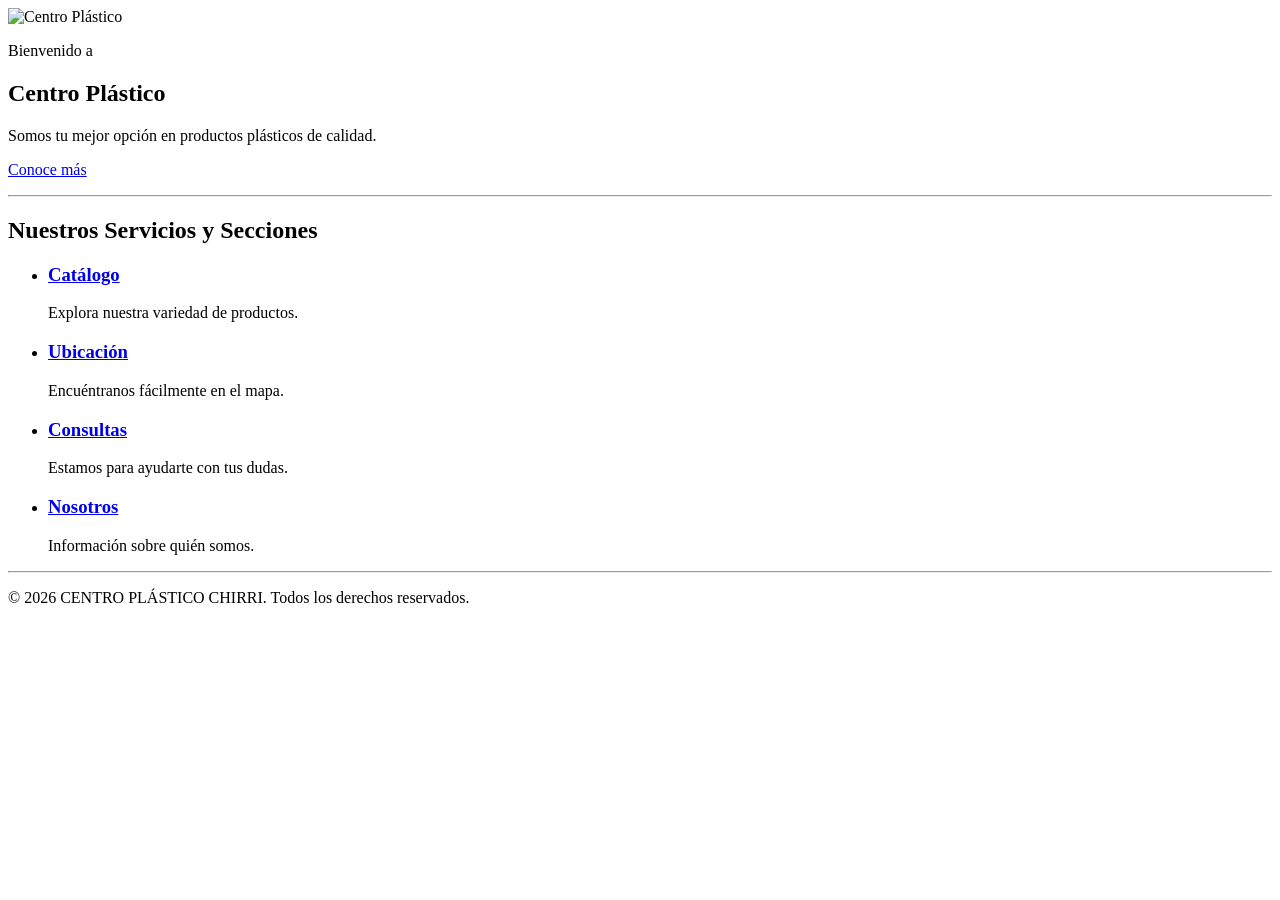
==== Index.html @ 7bf5176e "Se crea la estructura del header junto al menú de navegación, unicamente se omite en la Página princ" ====
<!DOCTYPE html>
<html lang="es">
<head>
    <meta charset="UTF-8">
    <title>Centro Plástico Chirri - Inicio</title>
</head>
<body>

    <!-- SECCIÓN DE BIENVENIDA -->
    <section>
        <img src="Recursos/Local y Logo/inicio.jpg" alt="Centro Plástico">
        <p>Bienvenido a</p>
        <h1>Centro Plástico</h1>
        <p>Somos tu mejor opción en productos plásticos de calidad.</p>
        <p><a href="Paginas/Catálogo.html">Conoce más</a></p>
    </section>

    <hr>

    <!-- SECCIÓN DE ACCESOS RÁPIDOS -->
    <h2>Nuestros Servicios y Secciones</h2>
    
    <ul>
        <li>
            <h3><a href="Paginas/Catálogo.html">Catálogo</a></h3>
            <p>Explora nuestra variedad de productos.</p>
        </li>
        <li>
            <h3><a href="Paginas/Localización.html">Ubicación</a></h3>
            <p>Encuéntranos fácilmente en el mapa.</p>
        </li>
        <li>
            <h3><a href="Paginas/Contacto.html">Consultas</a></h3>
            <p>Estamos para ayudarte con tus dudas.</p>
        </li>
        <li>
            <h3><a href="Paginas/Sobre_Nosotros.html">Nosotros</a></h3>
            <p>Información sobre quién somos.</p>
        </li>
    </ul>

    <hr>

    <!-- PIE DE PÁGINA -->
    <footer>
        <p>© 2026 CENTRO PLÁSTICO CHIRRI. Todos los derechos reservados.</p>
    </footer>

</body>
</html>
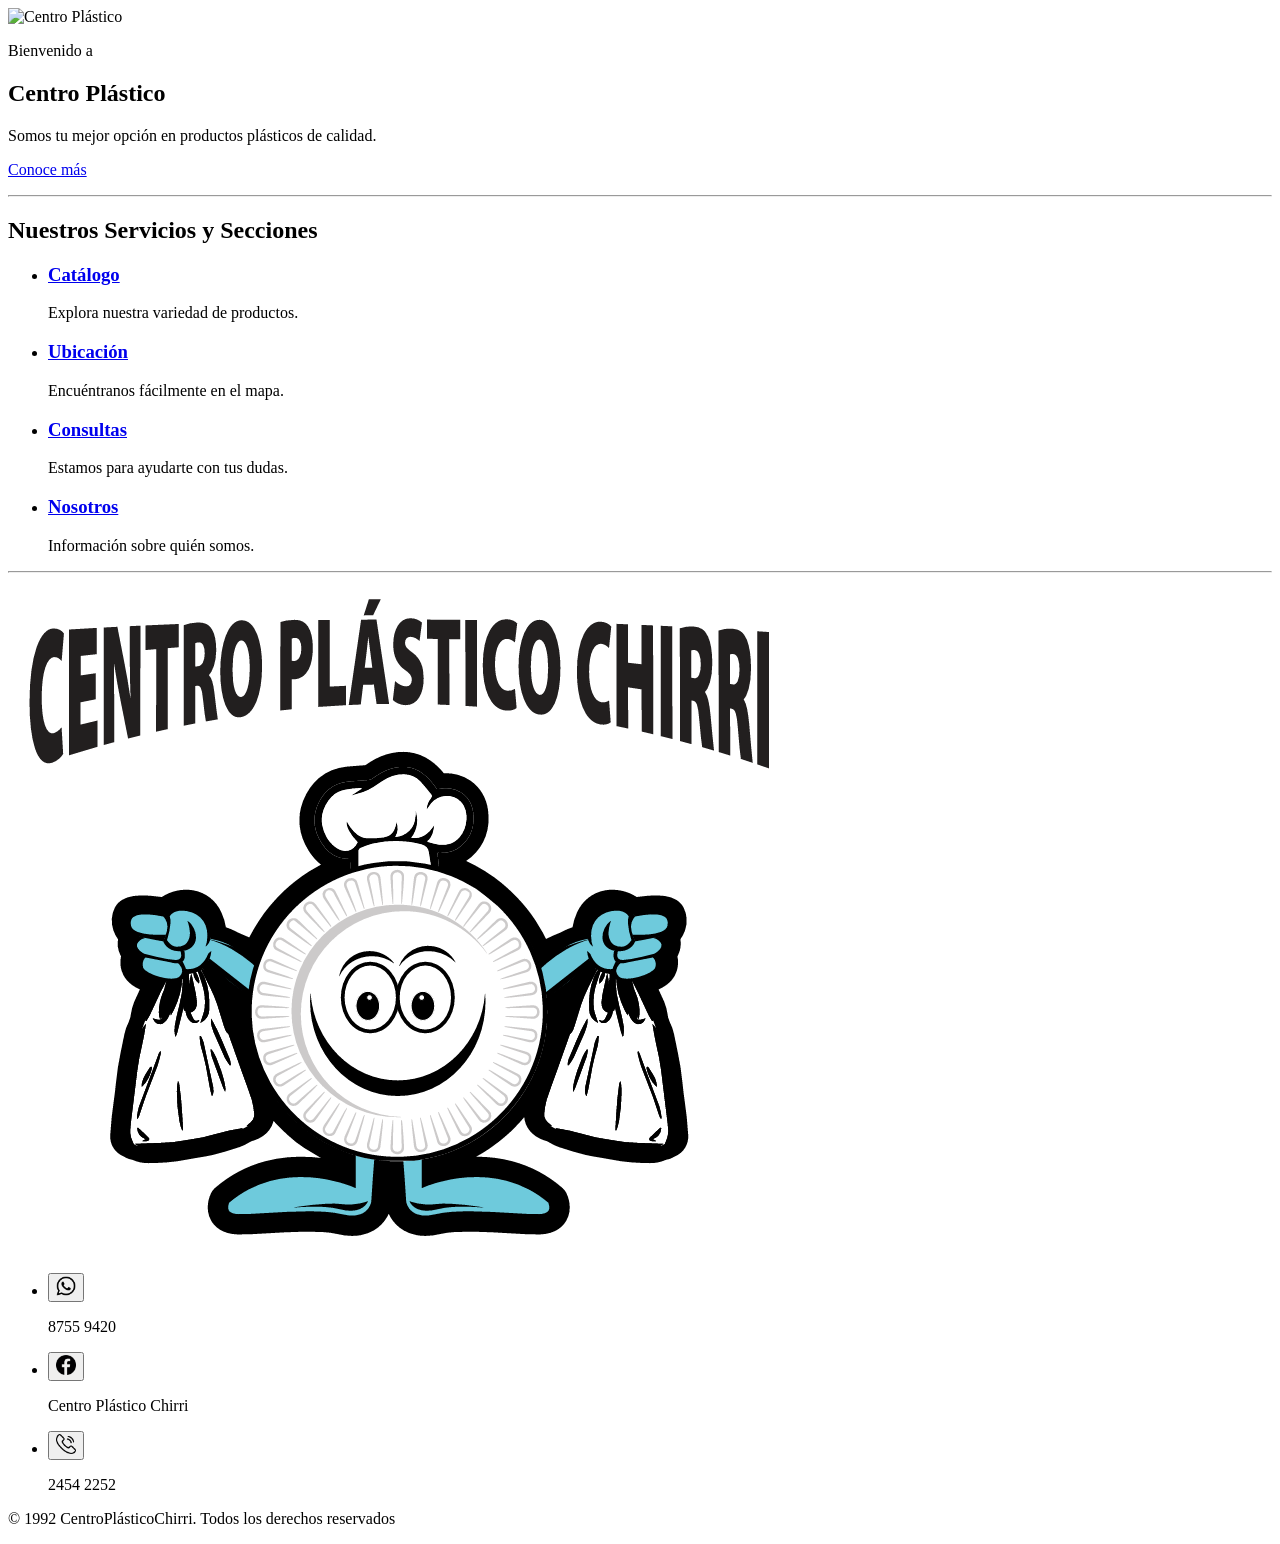
==== commit 579f3512: "Se añade la estructura del pie de Página en todas las páginas del proyecto" ====
--- a/Index.html
+++ b/Index.html
@@ -42,8 +42,55 @@
     <hr>
 
     <!-- PIE DE PÁGINA -->
-    <footer>
-        <p>© 2026 CENTRO PLÁSTICO CHIRRI. Todos los derechos reservados.</p>
+    <footer id="pie-pagina">
+        <div class="container">
+            <div class="logo">
+                <img src="../Recursos/Local_y_Logo/Logo.png" 
+                alt="Logo del Local">
+            </div>
+            <ul class="lista">
+                <li>
+                    <div class="whatsapp">
+                        <form action="https://wa.me/50687559420">
+                            <button>
+                                <img src="../Recursos/Iconos/logoWhatsApp.png" 
+                                alt="WhatsApp"
+                                width="20">
+                            </button>
+                        </form>
+                    <p>8755 9420</p>
+                    </div>
+                </li>
+
+                <li>
+                    <div class="facebook">
+                        <form action="https://www.facebook.com/share/194swaBTwd/">
+                            <button>
+                                <img src="../Recursos/Iconos/iconoFacebook.png" 
+                                alt="Facebook"
+                                width="20">
+                            </button>
+                        </form>
+                    <p>Centro Plástico Chirri</p>
+                    </div>
+                </li>
+
+                <li>
+                    <div class="telefono">
+                        <button>
+                            <img src="../Recursos/Iconos/iconoTelefono.png" 
+                            alt="telefono"
+                            width="20">
+                        </button>
+                        <p>2454 2252</p>
+                    </div>
+                </li>
+            </ul>
+
+            <div class="derechos">
+                <p>&copy; 1992 CentroPlásticoChirri. Todos los derechos reservados</p>
+            </div>
+        </div>
     </footer>
 
 </body>
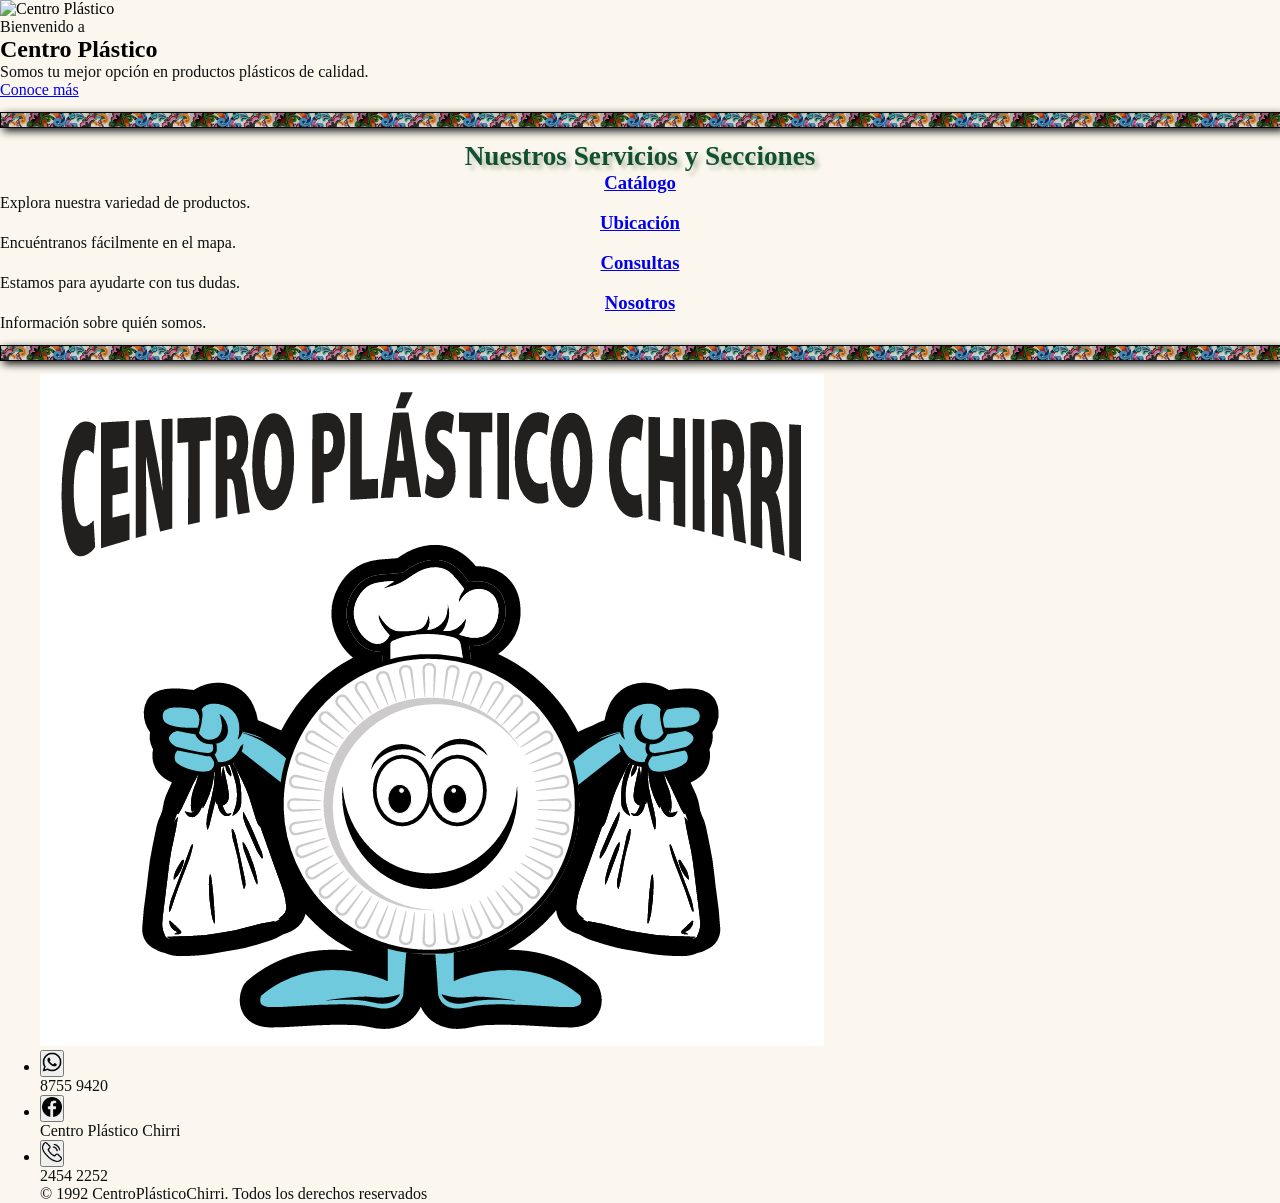
==== commit 449607cb: "Se añade el formato CSS del header y el menú de navegación de cada una de las Páginas omitiendo el I" ====
--- a/Index.html
+++ b/Index.html
@@ -2,7 +2,9 @@
 <html lang="es">
 <head>
     <meta charset="UTF-8">
-    <title>Centro Plástico Chirri - Inicio</title>
+    <meta name="viewport" content="width=device-width, initial-scale=1.0">
+    <title>Sobre Nosotros</title>
+    <link rel="stylesheet" href="Css/Mis-Estilos.css">
 </head>
 <body>
 
@@ -26,7 +28,7 @@
             <p>Explora nuestra variedad de productos.</p>
         </li>
         <li>
-            <h3><a href="Paginas/Localización.html">Ubicación</a></h3>
+            <h3><a href="Paginas/ubicacion.html">Ubicación</a></h3>
             <p>Encuéntranos fácilmente en el mapa.</p>
         </li>
         <li>
--- a/Css/Mis-Estilos.css
+++ b/Css/Mis-Estilos.css
@@ -0,0 +1,161 @@
+/* ------------------------------------------------------------------------- */
+/* ------------------------------------------------------------------------- */
+
+/*     Apartado para darle formato a los componentes generales de la Página  */
+                             /* Mobile - First */
+    /* Paleta de colores, margenes, paddings y formato de texto */
+/* ------------------------------------------------------------------------- */
+/* ------------------------------------------------------------------------- */
+
+*{
+    padding: 0;
+    margin: 0;
+}
+
+body{
+    background-color: #FBF7EE;
+    font-family: 'Times New Roman', Times, serif;
+}
+
+h2 , h3 {
+    color: #12512F;
+    font-weight: bold;
+    font-family: Cambria, Cochin, Georgia, Times, 'Times New Roman', serif;
+    display: flex;
+    justify-content: center;
+    text-align: center;
+    align-items: center;
+}
+
+
+h2{
+    color: #12512F;
+    font-size: 1.7rem;
+    text-shadow: 4px 4px 4px rgba(108, 128, 100, 0.438);
+}
+
+h4 , p{
+    color: #0c0f0e;
+}
+
+.container{
+   /* Ayuda a que despues de 1400px el contenido del container no se quede anclado a la izquierda sino que este se corre al medio */
+    max-width: 1200px;
+    width: 100%;
+    margin: auto;
+}
+
+
+/* Añadimos un diseño de colochos Sarchiseños al hr como metodo decorativo */
+
+hr{
+    width: 100%;
+    height: 14px;                     /* Define el alto de tu imagen/separador */
+    background-image: url('../Recursos/Local_y_Logo/Colochos-Sarchiseños.jpg');
+    background-repeat: repeat-x;      /* Repite la imagen horizontalmente */
+    background-position: center center;      /* Centra la imagen */
+    background-size: contain;
+    margin: 13px 0;
+    border: 1px solid black;
+    box-shadow: 3px 3px 8px rgb(17, 18, 20);
+}
+
+
+/* ****************************************** */
+/* ------------------------------------------ */
+        /* Header y Menú de Navegación */
+/* ------------------------------------------ */
+/* ****************************************** */
+
+#navegacion{
+    width: 100vw;
+}
+
+#navegacion .container{
+    width: calc(100% - 40px);
+    display: flex;
+    flex-direction: column;        /* Los pone lado a lado en fila */
+    align-items: center;        /* Centra verticalmente el menú con el logo */
+    /* justify-content:space-between; El logo va a la izquierda y los botones a la derecha */
+    max-width:790px;          /* Opcional: para que no se pegue totalmente a las esquinas */
+    margin: 5px auto;             /* Centra el contenedor en pantallas grandes */
+}
+
+#navegacion p{
+    /* width: 80%; */
+    display: flex;
+    align-items: center;
+    font-family:Impact, Haettenschweiler, 'Arial Narrow Bold', sans-serif;
+    font-size: 1.8rem;
+    color: #031f0f;
+}
+
+.container-nav{
+    display: flex;
+    justify-content:center;
+    flex-direction: row;
+    flex-wrap: wrap;
+}
+
+#navegacion nav{
+    width: calc(100% - 40px);
+    height: auto;
+    display: flex;
+    gap: 5px; /* Espacio entre cada botón del menú */
+    align-items: center;
+}
+
+#navegacion .nav-item{
+    width: auto;
+    display: flex;
+    flex-direction: row;    /* Este truco pone el icono ARRIBA y el texto ABAJO */
+    align-items: center;    /* Centra horizontalmente icono y texto */
+    justify-content: center;
+    text-decoration: none;
+    text-align: center;
+    background-color:#a6dfc044;
+    color: #12512F;         
+    font-size: 0.8rem;
+    font-weight: bold;
+    margin: 8px 0;
+    padding: 7px 10px;
+    border: 2px solid rgb(7, 83, 7);
+    border-radius: 10px;
+    box-shadow: 3px 4px 2px rgb(17, 18, 20);
+}
+
+#navegacion .nav-icon{
+    display: flex;
+    width: 20px;   
+    height: 20px;
+    margin-bottom: 4px; /* Pequeña separación entre el icono y el texto */
+}
+
+#navegacion .nav-item:hover{
+    background-color:#1aa059;
+    color: #fcfffe; /* Cambia de color al pasar el cursor */
+    transform: translateY(3px); /* Efecto de elevación sutil */
+}
+
+#navegacion .imagen-header{
+    width: 100px;               /* Tamaño del logo */
+    height: 100px;               /* Mantiene la proporción */
+    display: flex;
+    flex-direction: row;
+    justify-content: center;
+    margin-top: 10px;
+}
+
+#navegacion .imagen-header img{
+    border-radius: 20px;
+    border: 1px solid rgba(0, 0, 0, 0.418);
+    box-shadow: 2px 2px 5px #a59570;
+    margin-right: 3px;
+}
+
+
+/* Esto nos ayuda a que cambie de color solo el <a> que se esta utilizando en el  momento */
+#navegacion .nav-item.active{
+    background-color: #0b6334;
+    color: #f6faf8c5;
+}
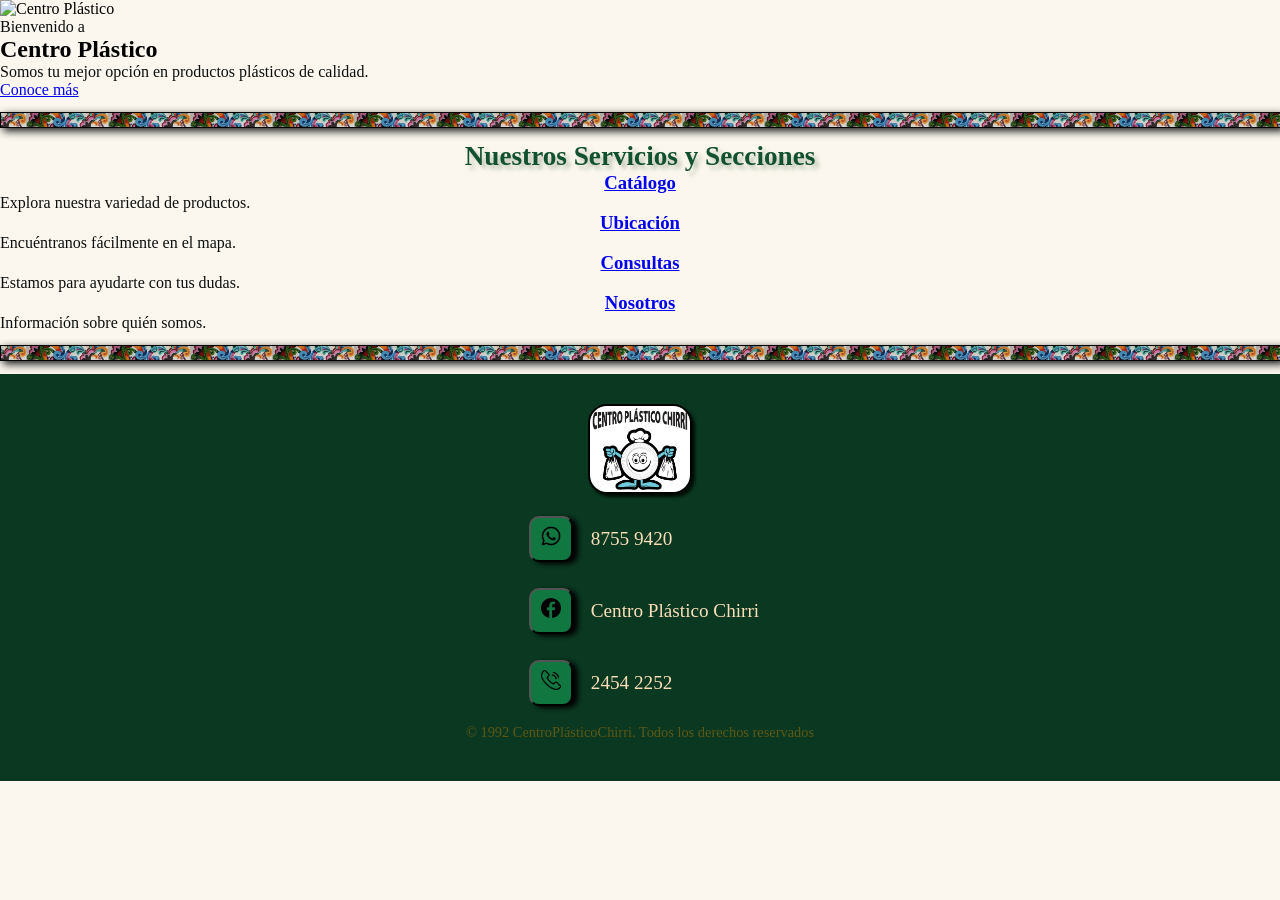
==== commit 2ddce210: "Se añade un pequeño detalle al Titulo de la Pestaña en el navegador en donde se logra observar  la m" ====
--- a/Index.html
+++ b/Index.html
@@ -3,7 +3,9 @@
 <head>
     <meta charset="UTF-8">
     <meta name="viewport" content="width=device-width, initial-scale=1.0">
-    <title>Sobre Nosotros</title>
+    <!-- Para lograr que la mascota del local se vea en la pestaña del navegador -->
+    <link rel="icon" type="image/png" href="../Recursos/Local_y_Logo/Mascota.png">
+    <title>Inicio</title>
     <link rel="stylesheet" href="Css/Mis-Estilos.css">
 </head>
 <body>
--- a/Css/Mis-Estilos.css
+++ b/Css/Mis-Estilos.css
@@ -159,3 +159,120 @@
     background-color: #0b6334;
     color: #f6faf8c5;
 }
+
+
+/* ------------------------------------------------------------------------- */
+/* ------------------------------------------------------------------------- */
+
+/*   Apartado para darle formato a los componentes dentro del pie de Página  */
+                             /* Mobile - First */
+/* ------------------------------------------------------------------------- */
+/* ------------------------------------------------------------------------- */
+
+
+/* ------------------------------------------ */
+        /* Sección del Pie de Página */
+/* ------------------------------------------ */
+
+
+#pie-pagina{
+    background-color: #0a3820;
+    width: 100%;
+}
+
+#pie-pagina .lista{
+    list-style: none;
+    
+}
+
+#pie-pagina .container{
+    display: flex;
+    flex-direction: column;
+    align-items: center;
+    padding: 20px 10px;
+}
+
+.logo img{
+    width: 100px;
+    height: auto;
+    margin: 10px;
+    border: 2px solid black;
+    box-shadow: 3px 3px 3px #000e06;
+    border-radius: 19px;
+    cursor: pointer;
+}
+
+.logo img:hover{
+    transform: rotate(6deg);
+}
+
+
+.container button{
+    background-color: #117741;
+    border-radius: 10px;
+    cursor: pointer;
+}
+
+.whatsapp button,
+.facebook button,
+.telefono button{
+    margin: 8px;
+    padding: 8px 10px;
+    font-size: 1.4rem;
+    box-shadow: 5px 2px 5px rgb(3, 3, 3);
+}
+
+.telefono,
+.facebook,
+.whatsapp{
+    display: flex;
+    flex-direction: row;
+    align-items: center;
+    justify-content:flex-start;
+    gap: 10px;
+    margin-bottom: 10px;
+    width: 100%;
+}
+
+.telefono p,
+.facebook p,
+.whatsapp p{
+    font-size: 1.2rem;
+    color: rgb(252, 223, 185);
+}
+
+.telefono button:hover{
+    background-color: lightblue;
+    transform: translateY(3px);
+}
+
+.whatsapp button:hover{
+    background-color: lightgreen;
+    transform: translateY(3px);
+}
+
+.facebook button:hover{
+    background-color: rgb(15, 15, 201);
+    transform: translateY(3px);
+}
+
+.derechos{
+    display: flex;
+    flex-direction: column;
+    align-items: center;
+    justify-content:center;
+    gap: 10px;
+    margin-bottom: 20px;
+    width: 100%;
+}
+
+.derechos p{
+
+    font-size: 0.9rem;
+    color: rgba(250, 148, 6, 0.349);
+}
+
+
+/* ************************************** */
+/* -------------------------------------- */
+/* ************************************** */
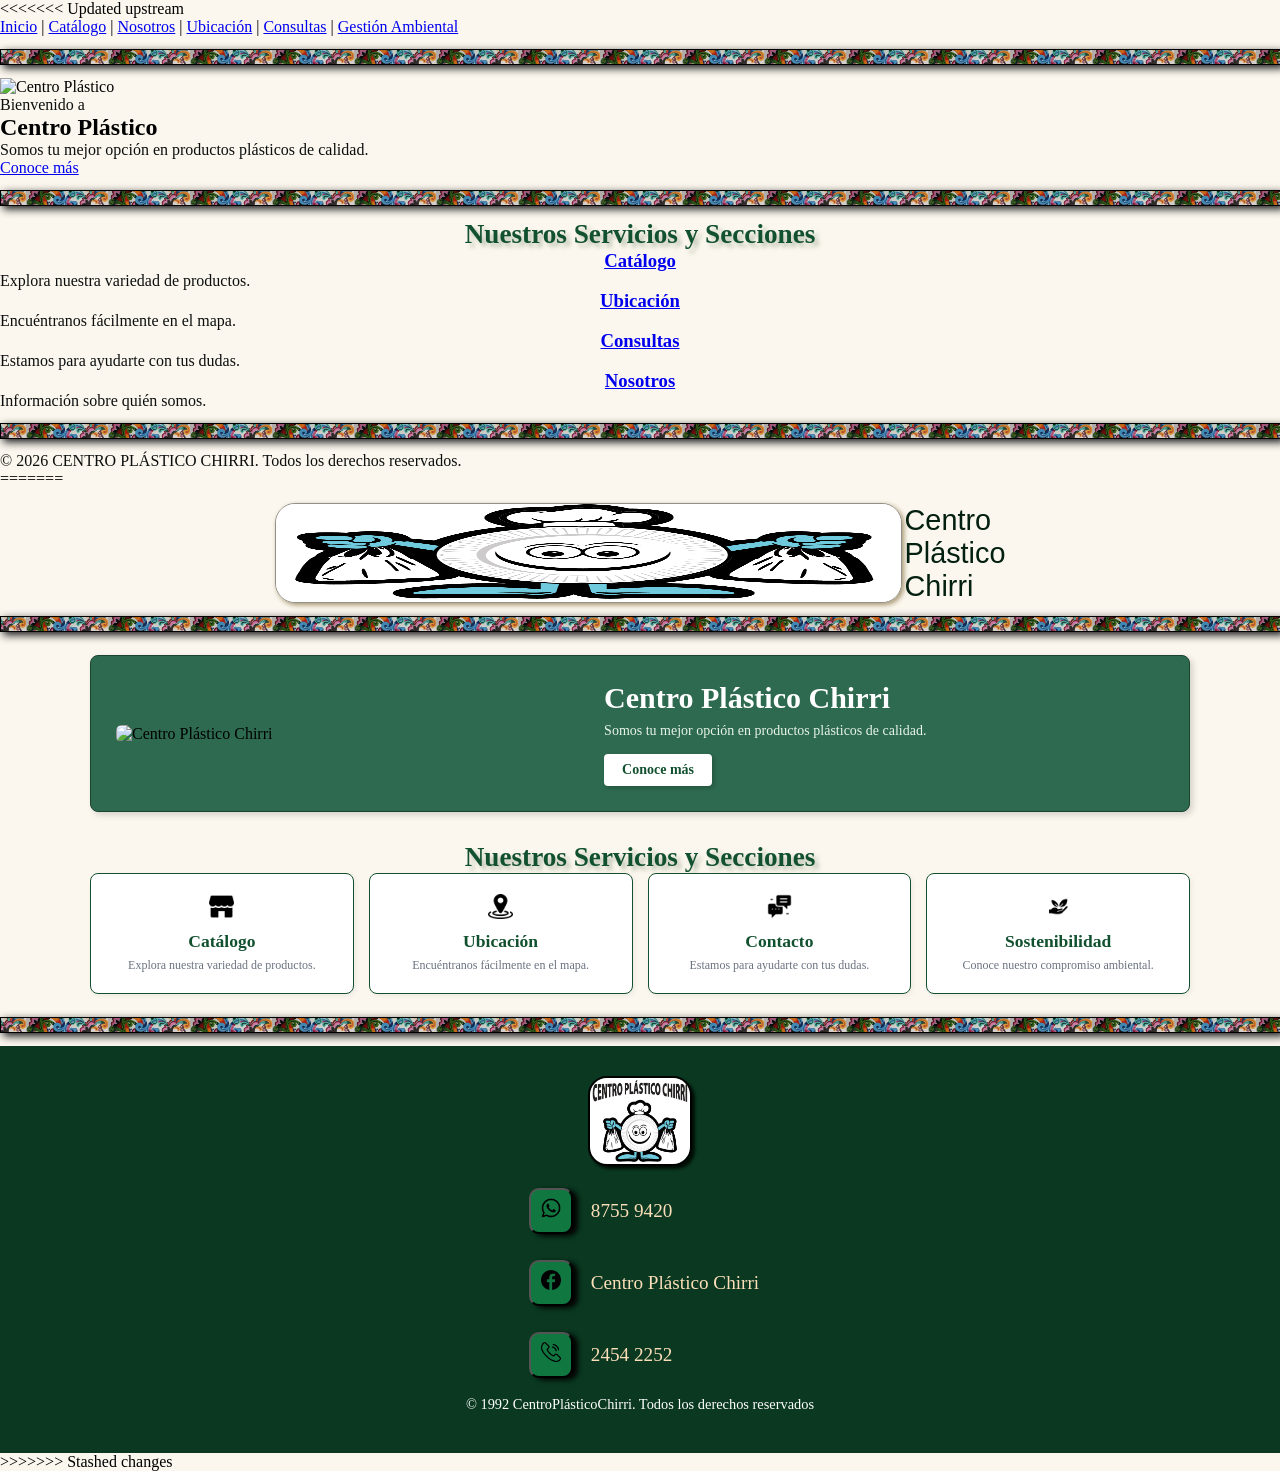
==== commit ff429f63: "Resolucion de conflictos y actualizacion en rama Valeria" ====
--- a/Index.html
+++ b/Index.html
@@ -1,14 +1,23 @@
 <!DOCTYPE html>
 <html lang="es">
 <head>
+<<<<<<< Updated upstream
     <meta charset="UTF-8">
-    <meta name="viewport" content="width=device-width, initial-scale=1.0">
-    <!-- Para lograr que la mascota del local se vea en la pestaña del navegador -->
-    <link rel="icon" type="image/png" href="../Recursos/Local_y_Logo/Mascota.png">
-    <title>Inicio</title>
-    <link rel="stylesheet" href="Css/Mis-Estilos.css">
+    <title>Centro Plástico Chirri - Inicio</title>
 </head>
 <body>
+
+    <!-- MENÚ DE NAVEGACIÓN -->
+    <nav>
+        <a href="Index.html">Inicio</a> |
+        <a href="Paginas/Catálogo.html">Catálogo</a> |
+        <a href="Paginas/Sobre_Nosotros.html">Nosotros</a> |
+        <a href="Paginas/Localización.html">Ubicación</a> |
+        <a href="Paginas/Contacto.html">Consultas</a> |
+        <a href="Paginas/Sostenibilidad_Cuidado_Ambiental.html">Gestión Ambiental</a>
+    </nav>
+
+    <hr>
 
     <!-- SECCIÓN DE BIENVENIDA -->
     <section>
@@ -30,7 +39,7 @@
             <p>Explora nuestra variedad de productos.</p>
         </li>
         <li>
-            <h3><a href="Paginas/ubicacion.html">Ubicación</a></h3>
+            <h3><a href="Paginas/Localización.html">Ubicación</a></h3>
             <p>Encuéntranos fácilmente en el mapa.</p>
         </li>
         <li>
@@ -46,56 +55,137 @@
     <hr>
 
     <!-- PIE DE PÁGINA -->
-    <footer id="pie-pagina">
-        <div class="container">
-            <div class="logo">
-                <img src="../Recursos/Local_y_Logo/Logo.png" 
-                alt="Logo del Local">
-            </div>
-            <ul class="lista">
-                <li>
-                    <div class="whatsapp">
-                        <form action="https://wa.me/50687559420">
-                            <button>
-                                <img src="../Recursos/Iconos/logoWhatsApp.png" 
-                                alt="WhatsApp"
-                                width="20">
-                            </button>
-                        </form>
-                    <p>8755 9420</p>
-                    </div>
-                </li>
-
-                <li>
-                    <div class="facebook">
-                        <form action="https://www.facebook.com/share/194swaBTwd/">
-                            <button>
-                                <img src="../Recursos/Iconos/iconoFacebook.png" 
-                                alt="Facebook"
-                                width="20">
-                            </button>
-                        </form>
-                    <p>Centro Plástico Chirri</p>
-                    </div>
-                </li>
-
-                <li>
-                    <div class="telefono">
-                        <button>
-                            <img src="../Recursos/Iconos/iconoTelefono.png" 
-                            alt="telefono"
-                            width="20">
-                        </button>
-                        <p>2454 2252</p>
-                    </div>
-                </li>
-            </ul>
-
-            <div class="derechos">
-                <p>&copy; 1992 CentroPlásticoChirri. Todos los derechos reservados</p>
-            </div>
-        </div>
+    <footer>
+        <p>© 2026 CENTRO PLÁSTICO CHIRRI. Todos los derechos reservados.</p>
     </footer>
 
+=======
+<meta charset="UTF-8">
+<meta name="viewport" content="width=device-width, initial-scale=1.0">
+<!-- Para lograr que la mascota del local se vea en la pestaña del navegador -->
+<link rel="icon" type="image/png" href="Recursos/Local_y_Logo/Mascota.png">
+<title>Inicio - Centro Plástico Chirri</title>
+<link rel="stylesheet" href="Css/Mis-Estilos.css">
+</head>
+<body>
+ 
+<!-- ENCABEZADO CON LOGO Y TÍTULO -->
+<header id="navegacion">
+<div class="container">
+<div class="imagen-header">
+<img src="Recursos/Local_y_Logo/Mascota.png" alt="logo">
+<p>Centro Plástico Chirri</p>
+</div>
+</div>
+</header>
+ 
+<hr>
+ 
+<!-- CONTENIDO PRINCIPAL DE LA PÁGINA DE INICIO -->
+<main class="contenido-principal">
+<!-- SECCIÓN DE BIENVENIDA Y PRESENTACIÓN -->
+<section class="inicio-hero">
+<img src="D:\Proyecto VGB\Proyecto-Final-P-gina-Web-master\Recursos\Local_y_Logo\fachada-1.png" alt="Centro Plástico Chirri">
+<div class="inicio-hero-texto">
+<h1>Centro Plástico Chirri</h1>
+<p>Somos tu mejor opción en productos plásticos de calidad.</p>
+<a href="Paginas/Sobre_Nosotros.html" class="btn-conoce">Conoce más</a>
+</div>
+</section>
+ 
+<h2>Nuestros Servicios y Secciones</h2>
+ 
+<!-- ACCESOS RÁPIDOS A LAS DIFERENTES SECCIONES -->
+<ul class="lista-accesos">
+<li>
+<a href="Paginas/Catálogo.html">
+<img src="Recursos/Iconos/Catálogo.png" alt="Catálogo" class="acceso-icono">
+<div>
+<h3>Catálogo</h3>
+<p class="acceso-desc">Explora nuestra variedad de productos.</p>
+</div>
+<span class="flecha">></span>
+</a>
+</li>
+<li>
+<a href="Paginas/ubicacion.html">
+<img src="Recursos/Iconos/location.png" alt="Ubicación" class="acceso-icono">
+<div>
+<h3>Ubicación</h3>
+<p class="acceso-desc">Encuéntranos fácilmente en el mapa.</p>
+</div>
+<span class="flecha">></span>
+</a>
+</li>
+<li>
+<a href="Paginas/Contacto.html">
+<img src="Recursos/Iconos/Contacto.png" alt="Contacto" class="acceso-icono">
+<div>
+<h3>Contacto</h3>
+<p class="acceso-desc">Estamos para ayudarte con tus dudas.</p>
+</div>
+<span class="flecha">></span>
+</a>
+</li>
+<li>
+<a href="Paginas/sostenibilidad.html">
+<img src="Recursos/Iconos/Sostenibilidad.png" alt="Sostenibilidad" class="acceso-icono">
+<div>
+<h3>Sostenibilidad</h3>
+<p class="acceso-desc">Conoce nuestro compromiso ambiental.</p>
+</div>
+<span class="flecha">></span>
+</a>
+</li>
+</ul>
+ 
+</main>
+ 
+<hr>
+ 
+<!-- PIE DE PÁGINA -->
+<footer id="pie-pagina">
+<div class="container">
+<div class="logo">
+<img src="Recursos/Local_y_Logo/Logo.png" alt="Logo del Local">
+</div>
+<ul class="lista">
+<li>
+<div class="whatsapp">
+<form action="https://wa.me/50687559420">
+<button type="submit">
+<img src="Recursos/Iconos/logoWhatsApp.png" alt="WhatsApp" width="20">
+</button>
+</form>
+<p>8755 9420</p>
+</div>
+</li>
+<li>
+<div class="facebook">
+<form action="https://www.facebook.com/share/194swaBTwd/">
+<button type="submit">
+<img src="Recursos/Iconos/iconoFacebook.png" alt="Facebook" width="20">
+</button>
+</form>
+<p>Centro Plástico Chirri</p>
+</div>
+</li>
+<li>
+<div class="telefono">
+<button type="button">
+<img src="Recursos/Iconos/iconoTelefono.png" alt="telefono" width="20">
+</button>
+<p>2454 2252</p>
+</div>
+</li>
+</ul>
+ 
+<div class="derechos">
+<p>&copy; 1992 CentroPlásticoChirri. Todos los derechos reservados</p>
+</div>
+</div>
+</footer>
+ 
+>>>>>>> Stashed changes
 </body>
 </html>
--- a/Css/Mis-Estilos.css
+++ b/Css/Mis-Estilos.css
@@ -269,10 +269,1008 @@
 .derechos p{
 
     font-size: 0.9rem;
-    color: rgba(250, 148, 6, 0.349);
+    color: white;
 }
 
 
 /* ************************************** */
 /* -------------------------------------- */
 /* ************************************** */
+
+/* ========================================================================= */
+/* INICIA CSS DE INDEX (PÁGINA PRINCIPAL) */
+/* ========================================================================= */
+ 
+.contenido-principal {
+  max-width: 400px;
+  margin: 0 auto;
+}
+ 
+/* Sección hero con tonos invertidos */
+.inicio-hero {
+  text-align: left;
+  margin-bottom: 20px;
+  background-color: #2D6A4F;
+  padding: 16px;
+  border-radius: 8px;
+  box-shadow: 2px 2px 6px rgba(0, 0, 0, 0.15);
+}
+ 
+.inicio-hero img {
+  width: 100%;
+  border-radius: 6px;
+  margin-bottom: 12px;
+}
+ 
+.inicio-hero h1 {
+  font-size: 22px;
+  color: #ffffff;
+  margin-bottom: 8px;
+  font-weight: bold;
+}
+ 
+.inicio-hero p {
+  font-size: 14px;
+  color: #e8f5e9;
+  margin-bottom: 15px;
+}
+ 
+.btn-conoce {
+  display: inline-block;
+  background-color: #ffffff;
+  color: #12512F;
+  padding: 8px 18px;
+  text-decoration: none;
+  font-size: 14px;
+  font-weight: bold;
+  border-radius: 4px;
+  box-shadow: 2px 2px 4px rgba(0, 0, 0, 0.2);
+}
+ 
+.btn-conoce:hover {
+  background-color: #f0fdf4;
+  color: #1aa059;
+}
+ 
+/* Accesos rápidos de inicio */
+.lista-accesos {
+  list-style: none;
+}
+ 
+.lista-accesos li {
+  border-bottom: 1px solid #e5e7eb;
+}
+ 
+.lista-accesos a {
+  display: flex;
+  align-items: center;
+  justify-content: space-between;
+  padding: 12px 5px;
+  text-decoration: none;
+  color: #12512F;
+  font-size: 15px;
+  font-weight: bold;
+  gap: 12px;
+}
+ 
+.acceso-icono {
+  width: 25px;
+  height: 25px;
+  object-fit: contain;
+}
+ 
+.lista-accesos .acceso-desc {
+  display: none;
+}
+ 
+.lista-accesos span.flecha {
+  color: #9ca3af;
+  font-weight: bold;
+}
+ 
+/* Media Query de Index para pantallas grandes */
+@media (min-width: 768px) {
+  .contenido-principal {
+    max-width: 1100px;
+    margin: 0 auto;
+    padding: 10px 0;
+  }
+ 
+  .inicio-hero {
+    display: flex;
+    align-items: center;
+    gap: 30px;
+    background-color: #2D6A4F;
+    border: 1px solid #1b4332;
+    padding: 25px;
+    border-radius: 8px;
+    box-shadow: 3px 3px 6px rgba(0,0,0,0.15);
+    margin-bottom: 30px;
+  }
+ 
+  .inicio-hero img {
+    width: 45%;
+    margin-bottom: 0;
+  }
+ 
+  .inicio-hero-texto {
+    width: 55%;
+  }
+ 
+  .inicio-hero h1 {
+    font-size: 30px;
+    color: #ffffff;
+  }
+ 
+  .lista-accesos {
+    display: flex;
+    gap: 15px;
+  }
+ 
+  .lista-accesos li {
+    flex: 1;
+    border: 1px solid #12512F;
+    border-radius: 8px;
+    background-color: #ffffff;
+    text-align: center;
+    padding: 20px 10px;
+    box-shadow: 2px 2px 5px rgba(0,0,0,0.05);
+  }
+ 
+  .lista-accesos a {
+    flex-direction: column;
+    justify-content: center;
+    align-items: center;
+    padding: 0;
+  }
+ 
+  .lista-accesos .acceso-desc {
+    display: block;
+    font-size: 12px;
+    color: #6b7280;
+    font-weight: normal;
+    margin-top: 6px;
+  }
+ 
+  .lista-accesos span.flecha {
+    display: none;
+  }
+}
+ 
+/* ========================================================================= */
+/* FINALIZA CSS DE INDEX */
+/* ========================================================================= */
+ 
+ 
+/* ========================================================================= */
+/* INICIA CSS DE CATÁLOGO */
+/* ========================================================================= */
+ 
+.titulo-catalogo {
+  font-size: 22px;
+  margin-bottom: 15px;
+  color: #12512F;
+}
+ 
+.barra-filtros {
+  display: flex;
+  flex-direction: column;
+  gap: 10px;
+  margin-bottom: 20px;
+}
+ 
+select.select-categoria {
+  width: 100%;
+  padding: 10px;
+  border: 1px solid #12512F;
+  border-radius: 4px;
+  font-size: 14px;
+  background-color: #fff;
+}
+ 
+.buscador-contenedor {
+  position: relative;
+  width: 100%;
+}
+ 
+.buscador-contenedor input {
+  width: 100%;
+  padding: 9px 9px 9px 32px;
+  border: 1px solid #12512F;
+  border-radius: 4px;
+  font-size: 13px;
+}
+ 
+.buscador-contenedor .icono-lupa {
+  position: absolute;
+  left: 10px;
+  top: 50%;
+  transform: translateY(-50%);
+  color: #6b7280;
+}
+ 
+.lista-productos {
+  list-style: none;
+}
+ 
+.producto-item {
+  display: flex;
+  align-items: center;
+  gap: 12px;
+  margin-bottom: 18px;
+  background-color: #ffffff;
+  padding: 8px;
+  border-radius: 6px;
+  border: 1px solid #e2e8f0;
+}
+ 
+.producto-item img {
+  width: 65px;
+  height: 65px;
+  object-fit: cover;
+  border-radius: 4px;
+}
+ 
+.producto-info h3 {
+  font-size: 15px;
+  color: #12512F;
+  text-align: left;
+  margin-bottom: 2px;
+}
+ 
+.producto-info p {
+  font-size: 12px;
+  color: #6b7280;
+}
+ 
+/* Media Query de Catálogo para pantallas grandes */
+@media (min-width: 768px) {
+  .barra-filtros {
+    flex-direction: row;
+    justify-content: space-between;
+    align-items: center;
+  }
+ 
+  select.select-categoria {
+    width: 200px;
+  }
+ 
+  .buscador-contenedor {
+    width: 250px;
+  }
+ 
+  .lista-productos {
+    display: flex;
+    flex-wrap: wrap;
+    gap: 20px;
+  }
+ 
+  .producto-item {
+    width: calc(25% - 15px);
+    flex-direction: column;
+    align-items: center;
+    padding: 12px;
+    border: 1px solid #12512F;
+    box-shadow: 2px 2px 5px rgba(0,0,0,0.05);
+  }
+ 
+  .producto-item img {
+    width: 100%;
+    height: 150px;
+    border-radius: 4px;
+    margin-bottom: 10px;
+  }
+ 
+  .producto-info {
+    width: 100%;
+    text-align: center;
+    background-color: #a6dfc044;
+    padding: 8px;
+    border-radius: 4px;
+    border: 1px solid #12512F;
+  }
+ 
+  .producto-info h3 {
+    font-size: 14px;
+    color: #12512F;
+    text-align: center;
+  }
+ 
+  .producto-info p {
+    display: none;
+  }
+}
+ 
+/* ========================================================================= */
+/* FINALIZA CSS DE CATÁLOGO */
+/* ========================================================================= */
+ 
+
+/* ========================================================================= */
+/* ========================================================================= */
+/*                        INICIA CSS DE UBICACION                            */
+/*                             Mobile - First                                */
+/*   Todo va anidado bajo .contenido para no afectar a las otras 5 páginas   */
+/* ========================================================================= */
+/* ========================================================================= */
+
+
+/* ------------------------------------------ */
+        /* Base de la página de Ubicación */
+/* ------------------------------------------ */
+
+/* El proyecto no usa box-sizing global, así que lo activamos solo aquí
+   para que el padding y el borde no agranden las cajas de esta página */
+.contenido,
+.contenido *,
+.contenido *::before,
+.contenido *::after{
+    box-sizing: border-box;
+}
+
+.contenido{
+    max-width: 1200px;
+    width: 100%;
+    margin: 0 auto;
+    padding: 0 16px 40px;
+    line-height: 1.55;
+}
+
+.contenido img,
+.contenido iframe{
+    display: block;
+    max-width: 100%;
+}
+
+.contenido a{
+    text-decoration: none;
+}
+
+.contenido .seccion{
+    padding-top: 32px;
+}
+
+
+/* ------------------------------------------ */
+        /* Títulos y rótulos */
+/* ------------------------------------------ */
+
+/* El antetítulo verde pequeño que va sobre el título principal */
+.contenido .antetitulo{
+    font-family: Impact, Haettenschweiler, 'Arial Narrow Bold', sans-serif;
+    font-size: 0.78rem;
+    letter-spacing: 0.16em;
+    text-transform: uppercase;
+    color: #117741;
+    margin-bottom: 8px;
+}
+
+.contenido .titulo{
+    font-family: Impact, Haettenschweiler, 'Arial Narrow Bold', sans-serif;
+    font-size: 1.9rem;
+    line-height: 1.1;
+    letter-spacing: 0.01em;
+    text-transform: uppercase;
+    color: #12512F;
+}
+
+/* Se anula el display:flex y el text-shadow que el CSS general le pone a h2/h3
+   para que los títulos de esta página queden alineados a la izquierda */
+.contenido .titulo--seccion{
+    display: block;
+    text-align: left;
+    text-shadow: none;
+    font-size: 1.5rem;
+    margin-bottom: 20px;
+    padding-bottom: 10px;
+    border-bottom: 3px solid rgb(17, 18, 20);
+}
+
+
+/* ------------------------------------------ */
+        /* Bloque de Dirección + Mapa */
+/* ------------------------------------------ */
+
+/* Flex con wrap: en móvil cada caja ocupa la fila completa y se apilan.
+   Cuando la pantalla lo permite se acomodan las dos en una sola línea */
+.contenido .mapa-bloque{
+    margin-top: 24px;
+    display: flex;
+    flex-wrap: wrap;
+    gap: 24px;
+    align-items: flex-start;
+}
+
+.contenido .datos{
+    flex: 1 1 100%;
+    background-color: #FFFFFF;
+    border: 3px solid rgb(17, 18, 20);
+    border-radius: 16px;
+    box-shadow: 4px 4px 0 rgb(17, 18, 20);
+    padding: 22px 20px;
+}
+
+/* Rótulos "DIRECCIÓN" y "CÓMO LLEGAR" */
+.contenido .datos__rotulo{
+    display: block;
+    text-align: left;
+    font-family: Impact, Haettenschweiler, 'Arial Narrow Bold', sans-serif;
+    font-size: 0.78rem;
+    letter-spacing: 0.14em;
+    text-transform: uppercase;
+    color: #117741;
+    text-shadow: none;
+    margin-bottom: 4px;
+}
+
+/* Separa el párrafo que va justo debajo de cada rótulo */
+.contenido .datos__rotulo + *{
+    margin-bottom: 20px;
+}
+
+.contenido .datos__direccion{
+    font-size: 1.2rem;
+    font-weight: bold;
+    line-height: 1.35;
+    color: #0c0f0e;
+}
+
+.contenido .datos__nota{
+    font-size: 0.95rem;
+    color: rgba(12, 15, 14, 0.68);
+}
+
+/* Botón de Google Maps */
+.contenido .boton{
+    display: inline-flex;
+    align-items: center;
+    gap: 9px;
+    padding: 12px 20px;
+    font-family: Impact, Haettenschweiler, 'Arial Narrow Bold', sans-serif;
+    font-size: 0.95rem;
+    letter-spacing: 0.03em;
+    color: #FBF7EE;
+    background-color: #117741;
+    border: 2px solid rgb(17, 18, 20);
+    border-radius: 999px;
+    box-shadow: 3px 3px 0 rgb(17, 18, 20);
+}
+
+.contenido .boton svg{
+    width: 19px;
+    height: 19px;
+}
+
+/* Al pasar el mouse el botón se "hunde" sobre su propia sombra */
+.contenido .boton:hover{
+    background-color: #12512F;
+    transform: translate(3px, 3px);
+    box-shadow: 0 0 0 rgb(17, 18, 20);
+}
+
+/* Marco del mapa */
+.contenido .mapa{
+    flex: 1 1 100%;
+    background-color: #FFFFFF;
+    border: 3px solid rgb(17, 18, 20);
+    border-radius: 16px;
+    box-shadow: 4px 4px 0 rgb(17, 18, 20);
+    overflow: hidden;
+}
+
+.contenido .mapa__marco{
+    width: 100%;
+    height: 300px;
+    border: none;
+}
+
+.contenido .mapa__pie{
+    padding: 11px 14px;
+    font-family: Impact, Haettenschweiler, 'Arial Narrow Bold', sans-serif;
+    font-size: 0.82rem;
+    letter-spacing: 0.05em;
+    text-transform: uppercase;
+    color: #FBF7EE;
+    background-color: #12512F;
+}
+
+
+/* ------------------------------------------ */
+        /* Galería de instalaciones */
+/* ------------------------------------------ */
+
+.contenido .galeria{
+    display: flex;
+    flex-wrap: wrap;
+    gap: 22px;
+}
+
+.contenido .foto{
+    flex: 1 1 100%;
+    background-color: #FFFFFF;
+    border: 3px solid rgb(17, 18, 20);
+    border-radius: 16px;
+    box-shadow: 4px 4px 0 rgb(17, 18, 20);
+    overflow: hidden;
+}
+
+.contenido .foto img{
+    width: 100%;
+    height: auto;
+    aspect-ratio: 4 / 3;
+    object-fit: cover;
+}
+
+.contenido .foto:hover img{
+    transform: scale(1.04);
+}
+
+.contenido .foto__pie{
+    padding: 12px 14px;
+    font-size: 0.88rem;
+    color: rgba(12, 15, 14, 0.68);
+    border-top: 3px solid rgb(17, 18, 20);
+}
+
+
+/* ------------------------------------------ */
+        /* Tabla del Horario */
+/* ------------------------------------------ */
+
+.contenido .horario{
+    width: 100%;
+    max-width: 560px;
+    background-color: #FFFFFF;
+    border: 3px solid rgb(17, 18, 20);
+    border-radius: 16px;
+    box-shadow: 4px 4px 0 rgb(17, 18, 20);
+    border-collapse: separate;
+    border-spacing: 0;
+}
+
+.contenido .horario th,
+.contenido .horario td{
+    padding: 11px 16px;
+}
+
+/* Encabezado verde de la tabla */
+.contenido .horario thead th{
+    font-family: Impact, Haettenschweiler, 'Arial Narrow Bold', sans-serif;
+    font-size: 0.85rem;
+    letter-spacing: 0.12em;
+    text-transform: uppercase;
+    text-align: left;
+    color: #FBF7EE;
+    background-color: #117741;
+}
+
+/* Redondeamos las esquinas celda por celda porque una <table> no
+   recorta con overflow como lo hace un <div> */
+.contenido .horario thead th:first-child{
+    border-top-left-radius: 13px;
+}
+
+.contenido .horario thead th:last-child{
+    border-top-right-radius: 13px;
+}
+
+.contenido .horario tbody tr:last-child th{
+    border-bottom-left-radius: 13px;
+}
+
+.contenido .horario tbody tr:last-child td{
+    border-bottom-right-radius: 13px;
+}
+
+.contenido .horario tbody th{
+    text-align: left;
+    font-weight: normal;
+    color: #0c0f0e;
+}
+
+.contenido .horario tbody td{
+    text-align: right;
+    color: #0c0f0e;
+}
+
+/* Filas alternas con el verde suave de la paleta */
+.contenido .horario tbody tr:nth-child(even) th,
+.contenido .horario tbody tr:nth-child(even) td{
+    background-color: #a6dfc044;
+}
+
+.contenido .horario tbody tr + tr th,
+.contenido .horario tbody tr + tr td{
+    border-top: 1px solid rgba(17, 18, 20, 0.12);
+}
+
+.contenido .horario .cerrado{
+    color: #B8332B;
+    font-weight: bold;
+}
+
+/* La nota de los feriados va debajo de la tabla */
+.contenido .horario__pie{
+    caption-side: bottom;
+    padding-top: 12px;
+    font-size: 0.8rem;
+    text-align: left;
+    color: rgba(12, 15, 14, 0.68);
+}
+
+
+/* ------------------------------------------ */
+        /* De aquí para arriba crece el diseño */
+/* ------------------------------------------ */
+
+/* A partir de 640px las dos fotos de la fachada caben lado a lado */
+@media screen and (min-width: 640px){
+
+    .contenido{
+        padding: 0 24px 56px;
+    }
+
+    .contenido .seccion{
+        padding-top: 44px;
+    }
+
+    .contenido .titulo{
+        font-size: 2.4rem;
+    }
+
+    .contenido .titulo--seccion{
+        font-size: 1.8rem;
+    }
+
+    .contenido .foto{
+        flex: 1 1 280px;
+    }
+
+    .contenido .mapa__marco{
+        height: 360px;
+    }
+}
+
+/* A partir de 900px la ficha de dirección y el mapa entran en una sola fila */
+@media screen and (min-width: 900px){
+
+    .contenido .seccion{
+        padding-top: 56px;
+    }
+
+    .contenido .titulo{
+        font-size: 3rem;
+    }
+
+    .contenido .titulo--seccion{
+        font-size: 2.1rem;
+    }
+
+    .contenido .mapa-bloque{
+        gap: 32px;
+    }
+
+    .contenido .datos{
+        flex: 1 1 300px;
+        max-width: 380px;
+    }
+
+    .contenido .mapa{
+        flex: 3 1 420px;
+    }
+
+    .contenido .mapa__marco{
+        height: 420px;
+    }
+}
+
+
+/* ========================================================================= */
+/* ========================================================================= */
+/*                       FINALIZA CSS DE UBICACION                           */
+/* ========================================================================= */
+/* ========================================================================= */
+
+/* ========================================================================= */
+/* ========================================================================= */
+/*                      INICIA CSS DE SOSTENIBILIDAD                         */
+/*                             Mobile - First                                */
+/*  Reutiliza .contenido, .titulo y .antetitulo del bloque de Ubicación y    */
+/*  agrega solo lo propio de esta página bajo .contenido--sostenibilidad     */
+/* ========================================================================= */
+/* ========================================================================= */
+
+
+/* ------------------------------------------ */
+        /* Presentación: lema + ilustración */
+/* ------------------------------------------ */
+
+/* Flex con wrap: en móvil se apilan y cuando la pantalla lo permite
+   el lema y la ilustración se acomodan en una sola línea */
+.contenido--sostenibilidad .intro-bloque{
+    margin-top: 24px;
+    display: flex;
+    flex-wrap: wrap;
+    gap: 24px;
+    align-items: stretch;
+}
+
+.contenido--sostenibilidad .lema{
+    flex: 1 1 100%;
+    display: flex;
+    flex-direction: column;
+    justify-content: center;
+    gap: 12px;
+    background-color: #12512F;
+    border: 3px solid rgb(17, 18, 20);
+    border-radius: 16px;
+    box-shadow: 4px 4px 0 rgb(17, 18, 20);
+    padding: 26px 22px;
+}
+
+.contenido--sostenibilidad .lema__texto{
+    font-size: 1.25rem;
+    line-height: 1.4;
+    color: #FBF7EE;
+}
+
+.contenido--sostenibilidad .lema__firma{
+    font-family: Impact, Haettenschweiler, 'Arial Narrow Bold', sans-serif;
+    font-size: 0.76rem;
+    letter-spacing: 0.14em;
+    text-transform: uppercase;
+    color: rgb(252, 223, 185);
+}
+
+.contenido--sostenibilidad .ilustracion{
+    flex: 1 1 100%;
+    background-color: #FFFFFF;
+    border: 3px solid rgb(17, 18, 20);
+    border-radius: 16px;
+    box-shadow: 4px 4px 0 rgb(17, 18, 20);
+    overflow: hidden;
+}
+
+.contenido--sostenibilidad .ilustracion img{
+    width: 100%;
+    height: auto;
+    padding: 18px;
+    background-color: #a6dfc044;
+}
+
+.contenido--sostenibilidad .ilustracion__pie{
+    padding: 12px 14px;
+    font-family: Impact, Haettenschweiler, 'Arial Narrow Bold', sans-serif;
+    font-size: 0.8rem;
+    letter-spacing: 0.06em;
+    text-transform: uppercase;
+    color: #12512F;
+    border-top: 3px solid rgb(17, 18, 20);
+}
+
+
+/* ------------------------------------------ */
+        /* Párrafo destacado */
+/* ------------------------------------------ */
+
+.contenido--sostenibilidad .destacado{
+    background-color: #FFFFFF;
+    border: 3px solid rgb(17, 18, 20);
+    border-left: 12px solid #117741;   /* Barra verde a la izquierda */
+    border-radius: 16px;
+    box-shadow: 4px 4px 0 rgb(17, 18, 20);
+    padding: 22px 20px;
+}
+
+.contenido--sostenibilidad .destacado p{
+    font-size: 1.02rem;
+    line-height: 1.6;
+    color: #0c0f0e;
+}
+
+
+/* ------------------------------------------ */
+        /* Las tres preguntas */
+/* ------------------------------------------ */
+
+.contenido--sostenibilidad .preguntas{
+    display: flex;
+    flex-direction: column;
+    gap: 20px;
+    counter-reset: pregunta;   /* Numera las tarjetas 01, 02, 03 */
+}
+
+.contenido--sostenibilidad .pregunta{
+    background-color: #FFFFFF;
+    border: 3px solid rgb(17, 18, 20);
+    border-radius: 16px;
+    box-shadow: 4px 4px 0 rgb(17, 18, 20);
+    padding: 22px 20px;
+}
+
+/* Se ajusta el h3 porque el CSS general lo centra con flex */
+.contenido--sostenibilidad .pregunta__titulo{
+    display: flex;
+    flex-wrap: wrap;
+    align-items: center;
+    justify-content: flex-start;
+    text-align: left;
+    gap: 12px;
+    font-family: Impact, Haettenschweiler, 'Arial Narrow Bold', sans-serif;
+    font-size: 1.15rem;
+    line-height: 1.25;
+    letter-spacing: 0.01em;
+    color: #12512F;
+    margin-bottom: 14px;
+}
+
+/* La pastilla verde con el número */
+.contenido--sostenibilidad .pregunta__titulo::before{
+    counter-increment: pregunta;
+    content: "0" counter(pregunta);
+    flex: 0 0 auto;
+    padding: 5px 11px;
+    font-size: 0.9rem;
+    letter-spacing: 0.05em;
+    color: #FBF7EE;
+    background-color: #117741;
+    border: 2px solid rgb(17, 18, 20);
+    border-radius: 999px;
+}
+
+.contenido--sostenibilidad .pregunta__texto{
+    line-height: 1.6;
+    color: #0c0f0e;
+}
+
+
+/* ------------------------------------------ */
+        /* Lista de materiales reciclables */
+/* ------------------------------------------ */
+
+/* Flex con wrap: una tarjeta por línea en móvil y varias por
+   línea apenas la pantalla tenga espacio suficiente */
+.contenido--sostenibilidad .materiales{
+    list-style: none;
+    display: flex;
+    flex-wrap: wrap;
+    gap: 12px;
+}
+
+.contenido--sostenibilidad .material{
+    flex: 1 1 100%;
+    display: flex;
+    flex-direction: column;
+    gap: 5px;
+    padding: 14px 16px;
+    background-color: #a6dfc044;
+    border: 2px solid #12512F;
+    border-radius: 12px;
+}
+
+.contenido--sostenibilidad .material__tipo{
+    font-family: Impact, Haettenschweiler, 'Arial Narrow Bold', sans-serif;
+    font-size: 0.85rem;
+    font-weight: normal;
+    letter-spacing: 0.1em;
+    text-transform: uppercase;
+    color: #12512F;
+}
+
+.contenido--sostenibilidad .material__detalle{
+    font-size: 0.92rem;
+    line-height: 1.5;
+    color: rgba(12, 15, 14, 0.78);
+}
+
+/* Los residuos especiales llevan aviso porque no van al contenedor común */
+.contenido--sostenibilidad .material--aviso{
+    background-color: #FBF7EE;
+    border-color: #B8332B;
+}
+
+.contenido--sostenibilidad .material--aviso .material__tipo{
+    color: #B8332B;
+}
+
+
+/* ------------------------------------------ */
+        /* Video */
+/* ------------------------------------------ */
+
+.contenido--sostenibilidad .video__intro{
+    margin-bottom: 18px;
+    font-size: 1.5rem;
+    text-align: center;
+    color: rgba(12, 15, 14, 0.68);
+    
+}
+
+.contenido--sostenibilidad .video{
+    max-width: 760px;
+    margin: auto ;
+    background-color: #FFFFFF;
+    border: 3px solid rgb(17, 18, 20);
+    border-radius: 16px;
+    box-shadow: 4px 4px 0 rgb(17, 18, 20);
+    overflow: hidden;
+}
+
+/* El video se adapta al ancho manteniendo la proporción 16:9 */
+.contenido--sostenibilidad .video__marco{
+    width: 100%;
+    height: auto;
+    aspect-ratio: 16 / 9;
+    border: none;
+    display: block;
+    
+}
+
+.contenido--sostenibilidad .video__pie{
+    padding: 12px 14px;
+    font-size: 0.88rem;
+    color: rgba(12, 15, 14, 0.68);
+    border-top: 3px solid rgb(17, 18, 20);
+}
+
+
+/* ------------------------------------------ */
+        /* De aquí para arriba crece el diseño */
+/* ------------------------------------------ */
+
+/* A partir de 640px los materiales caben de dos en dos */
+@media screen and (min-width: 640px){
+
+    .contenido--sostenibilidad .lema__texto{
+        font-size: 1.45rem;
+    }
+
+    .contenido--sostenibilidad .pregunta{
+        padding: 26px 24px;
+    }
+
+    .contenido--sostenibilidad .pregunta__titulo{
+        font-size: 1.35rem;
+    }
+
+    .contenido--sostenibilidad .material{
+        flex: 1 1 280px;
+    }
+}
+
+/* A partir de 900px el lema y la ilustración entran en una sola fila */
+@media screen and (min-width: 900px){
+
+    .contenido--sostenibilidad .intro-bloque{
+        gap: 32px;
+    }
+
+    .contenido--sostenibilidad .lema{
+        flex: 1 1 320px;
+    }
+
+    .contenido--sostenibilidad .ilustracion{
+        flex: 1 1 380px;
+    }
+
+    .contenido--sostenibilidad .preguntas{
+        gap: 24px;
+    }
+
+    .contenido--sostenibilidad .destacado{
+        padding: 28px 30px;
+    }
+
+    .contenido--sostenibilidad .destacado p{
+        font-size: 1.1rem;
+    }
+}
+
+
+/* ========================================================================= */
+/* ========================================================================= */
+/*                     FINALIZA CSS DE SOSTENIBILIDAD                        */
+/* ========================================================================= */
+/* ========================================================================= */
+
+
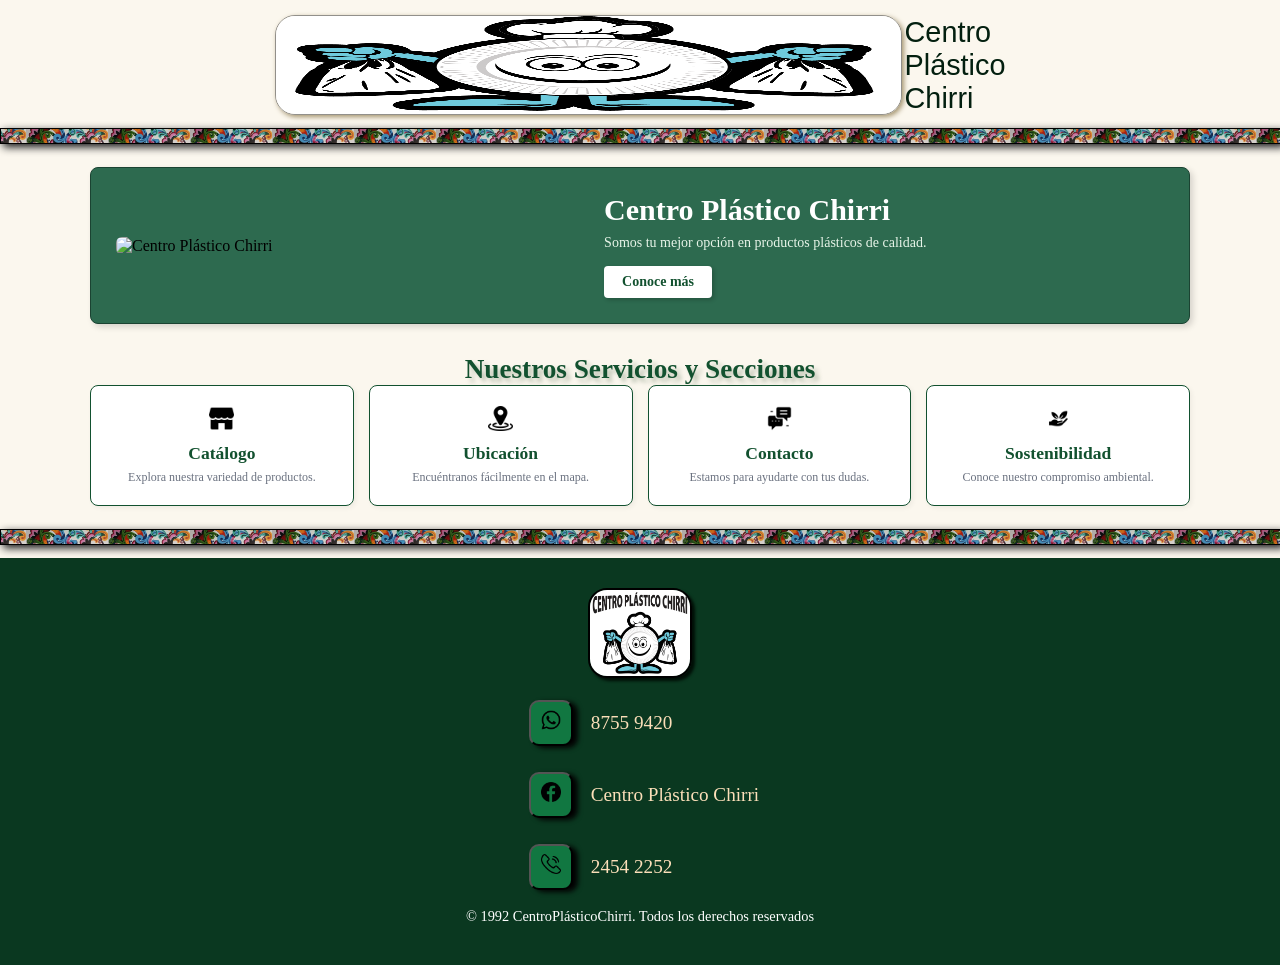
==== commit 1ea7036f: "Archivos actualizados" ====
--- a/Index.html
+++ b/Index.html
@@ -1,65 +1,6 @@
 <!DOCTYPE html>
 <html lang="es">
 <head>
-<<<<<<< Updated upstream
-    <meta charset="UTF-8">
-    <title>Centro Plástico Chirri - Inicio</title>
-</head>
-<body>
-
-    <!-- MENÚ DE NAVEGACIÓN -->
-    <nav>
-        <a href="Index.html">Inicio</a> |
-        <a href="Paginas/Catálogo.html">Catálogo</a> |
-        <a href="Paginas/Sobre_Nosotros.html">Nosotros</a> |
-        <a href="Paginas/Localización.html">Ubicación</a> |
-        <a href="Paginas/Contacto.html">Consultas</a> |
-        <a href="Paginas/Sostenibilidad_Cuidado_Ambiental.html">Gestión Ambiental</a>
-    </nav>
-
-    <hr>
-
-    <!-- SECCIÓN DE BIENVENIDA -->
-    <section>
-        <img src="Recursos/Local y Logo/inicio.jpg" alt="Centro Plástico">
-        <p>Bienvenido a</p>
-        <h1>Centro Plástico</h1>
-        <p>Somos tu mejor opción en productos plásticos de calidad.</p>
-        <p><a href="Paginas/Catálogo.html">Conoce más</a></p>
-    </section>
-
-    <hr>
-
-    <!-- SECCIÓN DE ACCESOS RÁPIDOS -->
-    <h2>Nuestros Servicios y Secciones</h2>
-    
-    <ul>
-        <li>
-            <h3><a href="Paginas/Catálogo.html">Catálogo</a></h3>
-            <p>Explora nuestra variedad de productos.</p>
-        </li>
-        <li>
-            <h3><a href="Paginas/Localización.html">Ubicación</a></h3>
-            <p>Encuéntranos fácilmente en el mapa.</p>
-        </li>
-        <li>
-            <h3><a href="Paginas/Contacto.html">Consultas</a></h3>
-            <p>Estamos para ayudarte con tus dudas.</p>
-        </li>
-        <li>
-            <h3><a href="Paginas/Sobre_Nosotros.html">Nosotros</a></h3>
-            <p>Información sobre quién somos.</p>
-        </li>
-    </ul>
-
-    <hr>
-
-    <!-- PIE DE PÁGINA -->
-    <footer>
-        <p>© 2026 CENTRO PLÁSTICO CHIRRI. Todos los derechos reservados.</p>
-    </footer>
-
-=======
 <meta charset="UTF-8">
 <meta name="viewport" content="width=device-width, initial-scale=1.0">
 <!-- Para lograr que la mascota del local se vea en la pestaña del navegador -->
@@ -85,7 +26,7 @@
 <main class="contenido-principal">
 <!-- SECCIÓN DE BIENVENIDA Y PRESENTACIÓN -->
 <section class="inicio-hero">
-<img src="D:\Proyecto VGB\Proyecto-Final-P-gina-Web-master\Recursos\Local_y_Logo\fachada-1.png" alt="Centro Plástico Chirri">
+<img src="C:\Users\Mariana Salazar Mora\Desktop\Proyecto-Final-Limpio\Recursos\Local_y_Logo\fachada-1.png" alt="Centro Plástico Chirri">
 <div class="inicio-hero-texto">
 <h1>Centro Plástico Chirri</h1>
 <p>Somos tu mejor opción en productos plásticos de calidad.</p>
@@ -186,6 +127,5 @@
 </div>
 </footer>
  
->>>>>>> Stashed changes
 </body>
 </html>
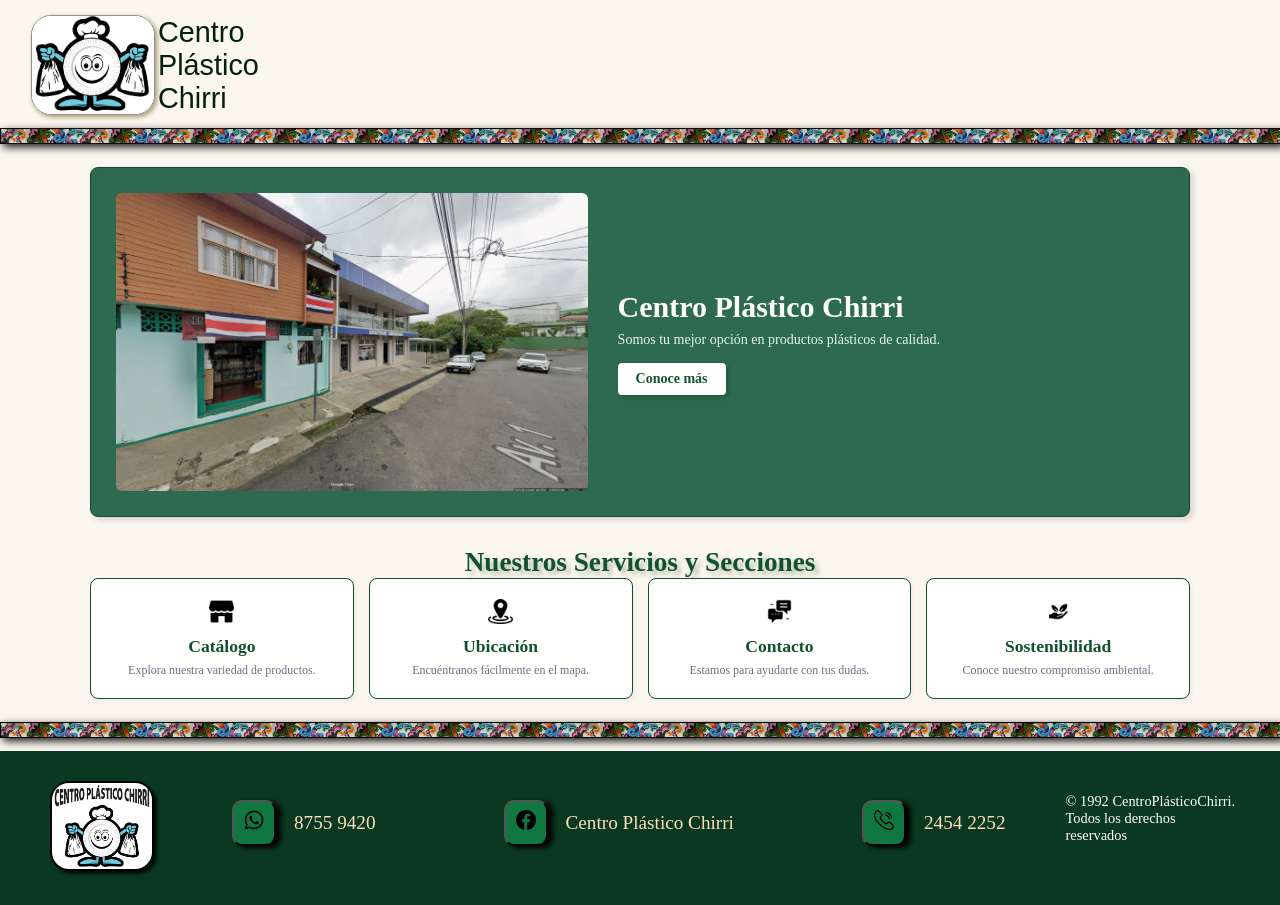
==== commit 690cdb74: "Fix image source path in Index.html direcion de fachada Updated image source path for consistency." ====
--- a/Index.html
+++ b/Index.html
@@ -26,7 +26,7 @@
 <main class="contenido-principal">
 <!-- SECCIÓN DE BIENVENIDA Y PRESENTACIÓN -->
 <section class="inicio-hero">
-<img src="C:\Users\Mariana Salazar Mora\Desktop\Proyecto-Final-Limpio\Recursos\Local_y_Logo\fachada-1.png" alt="Centro Plástico Chirri">
+<img src="Recursos/Local_y_Logo/fachada-1.png" alt="Centro Plástico Chirri">
 <div class="inicio-hero-texto">
 <h1>Centro Plástico Chirri</h1>
 <p>Somos tu mejor opción en productos plásticos de calidad.</p>
@@ -128,4 +128,4 @@
 </footer>
  
 </body>
-</html>+</html>
--- a/Css/Mis-Estilos.css
+++ b/Css/Mis-Estilos.css
@@ -277,6 +277,16 @@
 /* -------------------------------------- */
 /* ************************************** */
 
+
+/* ---------------------------------------------------------------------------- */
+/* ---------------------------------------------------------------------------- */
+/*   Apartado para darle formato a los componentes dentro de las demás Páginas  */
+                             /* Mobile - First */
+/* ---------------------------------------------------------------------------- */
+/* ---------------------------------------------------------------------------- */
+
+
+
 /* ========================================================================= */
 /* INICIA CSS DE INDEX (PÁGINA PRINCIPAL) */
 /* ========================================================================= */
@@ -585,6 +595,300 @@
 /* FINALIZA CSS DE CATÁLOGO */
 /* ========================================================================= */
  
+
+
+
+/* ------------------------------------------------------------------------- */
+
+/* Inicio para darle formato a los componentes de la Página Sobre_Nosotros */
+                             /* Mobile - First */
+
+/* ------------------------------------------------------------------------- */
+
+
+
+/* --------------------------------------------------------- */
+    /* Configuración contenedores del body de Sobre-Nosotros*/
+/* ------------------------------------------------------- */
+
+
+.container .imagenes{
+    display: flex;
+    align-items: center;
+    justify-content: center;
+    text-align: center;
+    flex-direction: column;
+    /* Esta medida (vh) es view Height esto ayuda a que auque cambie las medidas de la pantalla esta se adapte automaticamente */
+    height: auto;
+    
+}
+
+
+/* ------------------------------------------ */
+        /* Sección de Historia del Local */
+/* ------------------------------------------ */
+
+#historia p{
+    font-size: 1.2rem;
+    margin: 10px auto;
+    padding: 5px;
+    border: 2px solid Black;
+    border-radius: 10px;
+    box-shadow: 0px 4px 2px rgb(17, 18, 20);
+}
+
+#historia .imagenes{
+   margin: 20px auto;
+}
+
+#historia img{
+    width: 250px;
+    height: auto;   
+    margin: 10px;            
+    padding: 1px;  
+    border: 2px solid black;  
+    box-shadow: 4px 5px 4px rgba(2, 20, 2, 0.801);
+}
+
+
+/* ------------------------------------------ */
+     /* Sección sobre la Misión del Local */
+/* ------------------------------------------ */
+
+#mision p{
+    font-size: 1.2rem;
+    margin: 10px auto;
+    padding: 5px;
+    border: 2px solid Black;
+    border-radius: 10px;
+    box-shadow: 0px 4px 2px rgb(17, 18, 20);
+}
+
+#mision img{
+    width: 320px;
+    height: auto;   
+    margin: 10px;            
+    padding: 1px;  
+    border: 2px solid black;  
+    box-shadow: 4px 5px 4px rgba(2, 20, 2, 0.801);
+}
+
+
+/* ------------------------------------------ */
+    /* Sección sobre la Visión del Local */
+/* ------------------------------------------ */
+
+#vision p{
+    font-size: 1.2rem;
+    margin: 10px auto;
+    padding: 5px;
+    border: 2px solid Black;
+    border-radius: 10px;
+    box-shadow: 0px 4px 2px rgb(17, 18, 20);
+}
+
+#vision img{
+    width: 360px;
+    height: auto;   
+    margin: 10px;            
+    padding: 1px;  
+    border: 2px solid black;  
+    box-shadow: 4px 5px 4px rgba(2, 20, 2, 0.801);
+
+}
+
+
+/* ------------------------------------------ */
+        /* Sección de Valores del Local */
+/* ------------------------------------------ */
+
+#valores .container{
+    display: flex;
+    align-items: center;
+    justify-content: center;
+    text-align: center;
+    flex-direction: column;
+    background-position: center center;
+    background-repeat: no-repeat;
+    background-size: cover;
+}
+
+#valores p{
+    font-size: 1.2rem;
+    margin: 10px auto;
+    padding: 5px;
+    border: 2px solid Black;
+    border-radius: 10px;
+    box-shadow: 0px 4px 2px rgb(17, 18, 20);
+}
+
+#valores  h4{
+color: #0a3820;
+font-size: 1.3rem;
+}
+
+
+/* ========================================================================= */
+/* Finalización Pagina Sobre Nosotros */
+/* ========================================================================= */
+
+
+/* ------------------------------------------------------------------------- */
+/* ------------------------------------------------------------------------- */
+
+/*   Apartado para darle formato a los componentes de la Página Contacto     */
+                             /* Mobile - First */
+
+/* ------------------------------------------------------------------------- */
+/* ------------------------------------------------------------------------- */
+
+/* ------------------------------------------ */
+    /* Sección sobre la info del Contacto */
+/* ------------------------------------------ */
+
+
+#hero-conta {
+    display: flex;
+    flex-direction:column;
+    justify-content: center;
+    text-align: center;
+    margin-bottom: 10px;
+}
+
+.container-hero{
+    margin-top: 10px;
+    padding: 10px;
+    background-color: #0a3820;
+    border: 2px solid black;
+    border-radius: 10px;
+    box-shadow: 0px 8px 4px rgba(118, 134, 111, 0.932);
+}
+
+.conta-whatsapp {
+   display: flex;
+   flex-direction: row;
+   align-items: center;
+   margin-top: 20px;
+}
+
+.conta-whatsapp p{
+    font-weight: bold;
+    font-size: 1.5rem;
+    color: rgb(252, 223, 185);
+    margin: 0 15px;
+    text-shadow: 2px 2px 10px rgba(252, 223, 185, 0.486);
+}
+
+.conta-whatsapp button{
+    width: 80px;
+    height: 50px;
+    background-color: #0b6334;
+    border: 2px solid rgba(1, 15, 4, 0.822);
+    border-radius: 12px;
+    box-shadow: 5px 2px 2px rgb(11, 27, 4);
+    cursor: pointer;
+}
+
+.conta-whatsapp button:hover{
+    background-color: lightgreen;
+    transform: translateY(3px);
+}
+
+.conta-telefono{
+    margin: 70px 0 0;
+   display: flex;
+   flex-direction: row;
+   align-items:center;
+}
+
+.conta-telefono p{
+    font-weight: bold;
+    font-size: 1.5rem;
+    color: rgb(252, 223, 185);
+    margin: 0 15px;
+    text-shadow: 2px 2px 10px rgba(252, 223, 185, 0.486);
+}
+
+
+.conta-telefono button{
+    width: 80px;
+    height: 50px;
+    background-color: #0b6334;
+    border: 2px solid rgba(1, 15, 4, 0.822);
+    border-radius: 12px;
+    box-shadow: 5px 2px 2px rgb(11, 27, 4);
+    cursor: pointer;
+}
+
+
+.conta-telefono button:hover{
+    background-color: lightblue;
+    transform: translateY(3px);
+}
+
+
+.mascota-info{
+    display: flex;
+    flex-direction: row-reverse;
+    align-items:center;
+}
+
+.mascota-info p{
+    display: flex;
+    align-items: center;
+    font-family: Impact, Haettenschweiler, 'Arial Narrow Bold', sans-serif;
+    font-size: 1.6rem;
+    color: rgb(252, 223, 185);
+    margin: 0 5px;
+    text-shadow: 2px 2px 10px rgba(252, 223, 185, 0.308);
+}
+
+.mascota-info img{
+    width: 150px;
+    height: auto;
+    border-radius: 35px;
+    cursor: pointer;
+    box-shadow: 4px 4px 1px rgb(1, 15, 4);
+}
+
+.mascota-info img:hover{
+    transform:rotate(8deg);
+}
+
+
+/* ------------------------------------------ */
+     /* Sección de Preguntas Frecuentes */
+/* ------------------------------------------ */
+
+#preguntas-frecuentes{
+    display: flex;
+    flex-direction:column;
+    justify-content: center;
+    text-align: center;
+    margin-bottom: 10px;
+}
+
+.container-preguntas{
+    font-size: 1.2rem;
+    margin: 10px auto;
+    padding: 5px;
+    border: 2px solid Black;
+    border-radius: 10px;
+    box-shadow: 0px 4px 2px rgb(17, 18, 20);
+    list-style: none;
+}
+
+.container-preguntas li{
+    font-weight: bold;
+    font-size: 1.3rem;
+}
+
+
+/* ========================================================================= */
+/* Finalización Pagina Contacto */
+/* ========================================================================= */
+
+
 
 /* ========================================================================= */
 /* ========================================================================= */
@@ -1274,3 +1578,171 @@
 /* ========================================================================= */
 
 
+
+
+/* ========================================================================= */
+/* ========================================================================= */
+/*   Apartado para darle formato a los componentes en la verión de escritorio  */
+                             /* Desktop */
+/* ========================================================================= */
+/* ========================================================================= */
+
+
+@media(min-width:1200px)
+{
+
+/* --------------------------------------------------- */
+        /* Versión Desktop Header y menú de navegación */
+/* --------------------------------------------------- */
+
+
+
+   #navegacion .container{
+    flex-direction: row;
+    justify-content: space-between;
+    gap: 160px;
+   }
+
+   .imagen-header{
+    margin-left: -150px;
+   }
+
+   .container-nav{
+    margin-right: -280px ;
+   }
+
+
+/* ---------------------------------------- */
+        /* Versión Desktop al pie de página */
+/* ---------------------------------------- */
+   #pie-pagina .container{
+    flex-direction: row;
+    justify-content: flex-start;
+    gap: 60px;
+   }
+
+   #pie-pagina .lista{
+    display: flex;
+    flex-direction: row;
+    gap: 120px;
+   }
+
+    #pie-pagina .lista p {
+        /* Evita que el texto rompa líneas (En #pie-pagina p o #pie-pagina .lista p): */
+        /* Esto obliga al texto a mantenerse estrictamente en una sola línea continua, sin importar los espacios que tenga. */
+        white-space: nowrap;
+    }
+
+/* ************************************************************* */
+ /* --------------------------------------------------------- --*/
+  /*        Versión Desktop de las demás Páginas del Proyecto  */
+   /* --------------------------------------------------------*/
+    /* ***************************************************** */
+
+
+/* ---------------------------------------- */
+        /* Versión Desktop Sobre Nosotros   */
+/* ---------------------------------------- */
+
+#valores h2{
+    margin: 15px 0;
+}
+
+.container .imagenes{
+    flex-direction: row;
+    gap: 100px;
+
+}
+
+#valores .container{
+    display: flex;
+    flex-direction: row;
+    gap: 20px;
+    margin-bottom: 10px;
+}
+
+.tarjeta-valores{
+    display: flex;
+    flex-direction: column;
+    align-items:center;
+    text-align: center;
+    /* Hace que todas midan lo mismo */
+    flex:1;     
+}
+
+
+/* ---------------------------------------- */
+        /* Versión Desktop de Contacto      */
+/* ---------------------------------------- */
+/* Contenedor principal estilizado como tarjeta flotante central */
+    
+
+    /* Distribución general: primero las 2 tarjetas arriba y la mascota abajo */
+    .container-hero {
+        display: flex;
+        flex-wrap: wrap;
+        justify-content: center;
+        gap: 30px;
+        margin-top: 30px;
+        background-image: linear-gradient(
+            0deg,
+            rgba(0, 0, 0, 0.5),
+            rgba(0, 0, 0, 0.5)
+        ), url(../Recursos/Local_y_Logo/Local-actual.png);
+    }
+
+    /* Estilo de las 2 Tarjetas (WhatsApp y Teléfono) */
+    .conta-whatsapp,
+    .conta-telefono{
+        padding: 20px;
+        margin: 30px 30px;
+        background-color: #bec5bb88;
+        display: flex;
+        flex-direction: column; /* Pone el botón/icono ARRIBA y el texto ABAJO */
+        align-items: center;
+        text-align: center;
+        width: 250px; /* Ancho fijo para que ambas tarjetas midan igual */
+        box-shadow: 0px 4px 12px rgba(0, 0, 0, 0.2);
+        transition: transform 0.3s ease, box-shadow 0.3s ease;
+        border: 2px solid grey;
+        border-radius: 20px;
+        box-shadow: 2px 2px 8px black;
+    }
+
+
+    .conta-whatsapp:hover, 
+    .conta-telefono:hover {
+        transform: translateY(-5px);
+        box-shadow: 0px 8px 20px rgba(0, 0, 0, 0.3);
+    }
+
+    /* Corrección de texto en las tarjetas: mantiene el número en una sola línea */
+    .conta-whatsapp p, 
+    .conta-telefono p {
+        color: #0a3820;
+        font-size: 1.6rem;
+        margin-top: 10px;
+        white-space: nowrap; 
+    }
+
+    /* Bloque de la Mascota: Se fuerza a bajar al centro ocupando el 100% del ancho */
+    .mascota-info {
+        width: 100%;
+        display: flex;
+        flex-direction: row; /* Mascota a la izquierda, texto a la derecha */
+        justify-content: center;
+        align-items: center;
+        gap: 15px;
+        margin-top: 10px;
+    }
+
+    .mascota-info p {
+        font-size: 1.1rem;
+        text-align: left;
+        white-space: nowrap; /* Mantiene "Centro Plástico Chirri" limpio */
+    }
+
+    .mascota-info br {
+        display: none; /* Elimina los saltos de línea para que el texto sea horizontal */
+    }
+}
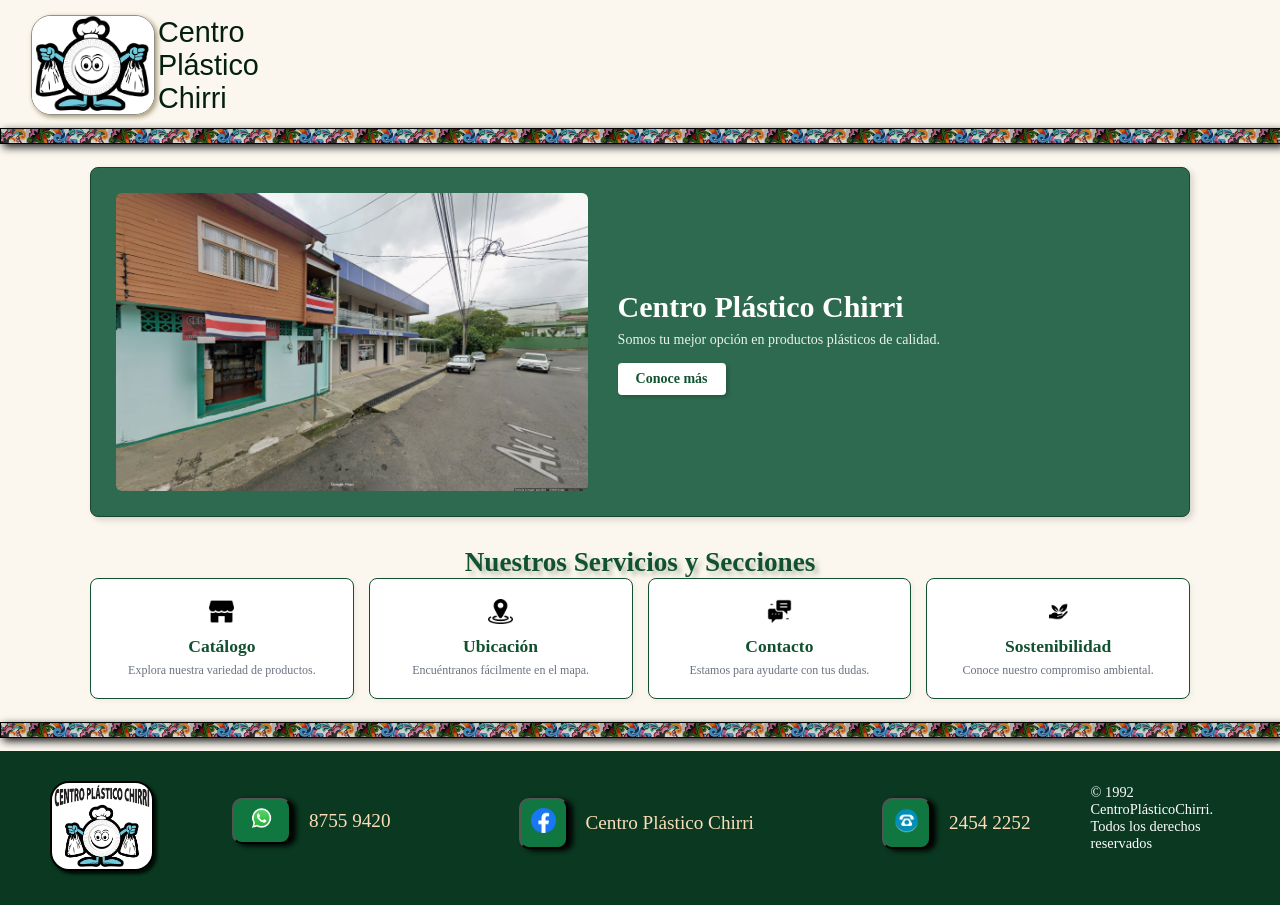
==== commit 7739da20: "Se modifican los íconos dentro del footer, esto bajo el fin de mejorar su presentació y que sean más" ====
--- a/Index.html
+++ b/Index.html
@@ -95,7 +95,7 @@
 <div class="whatsapp">
 <form action="https://wa.me/50687559420">
 <button type="submit">
-<img src="Recursos/Iconos/logoWhatsApp.png" alt="WhatsApp" width="20">
+<img src="Recursos/Iconos/WhatsApp-Logo-Claro.png" alt="WhatsApp" width="35">
 </button>
 </form>
 <p>8755 9420</p>
@@ -105,7 +105,7 @@
 <div class="facebook">
 <form action="https://www.facebook.com/share/194swaBTwd/">
 <button type="submit">
-<img src="Recursos/Iconos/iconoFacebook.png" alt="Facebook" width="20">
+<img src="Recursos/Iconos/Facebook-Claro.png" alt="Facebook" width="25">
 </button>
 </form>
 <p>Centro Plástico Chirri</p>
@@ -114,7 +114,7 @@
 <li>
 <div class="telefono">
 <button type="button">
-<img src="Recursos/Iconos/iconoTelefono.png" alt="telefono" width="20">
+<img src="Recursos/Iconos/telefono-Claro.webp" alt="telefono" width="25">
 </button>
 <p>2454 2252</p>
 </div>
--- a/Css/Mis-Estilos.css
+++ b/Css/Mis-Estilos.css
@@ -726,6 +726,65 @@
 color: #0a3820;
 font-size: 1.3rem;
 }
+
+
+
+/* ------------------------------------------ */
+/* Ajustes para el Acordeón en Historia */
+/* ------------------------------------------ */
+
+/* Elimina la flecha nativa del navegador */
+#historia details summary {
+    list-style: none;
+    cursor: pointer;
+    text-align: center;
+    margin: 15px 0;
+}
+
+#historia details summary::-webkit-details-marker {
+    display: none;
+}
+
+/* Estilo del botón 'Ver más' acorde a la paleta institucional */
+#historia details .texto-btn {
+    background-color: #0a3820;
+    color: #FBF7EE;
+    padding: 10px 22px;
+    border-radius: 20px;
+    font-size: 1rem;
+    font-weight: bold;
+    display: inline-block;
+    box-shadow: 0px 4px 6px rgba(0, 0, 0, 0.2);
+    transition: background-color 0.3s ease, transform 0.2s ease;
+}
+
+#historia details .texto-btn:hover {
+    background-color: #125230;
+    transform: translateY(-2px);
+}
+
+/* Cambia dinámicamente la etiqueta al abrir */
+#historia details[open] .texto-btn::after {
+    content: " (Ver menos)";
+}
+
+/* Animación de revelado progresivo para los párrafos ocultos */
+#historia details .contenido-oculto {
+    animation: desplegarTexto 0.4s ease-in-out forwards;
+}
+
+@keyframes desplegarTexto {
+    from {
+        opacity: 0;
+        transform: translateY(-8px);
+    }
+    to {
+        opacity: 1;
+        transform: translateY(0);
+    }
+}
+
+
 
 
 /* ========================================================================= */
